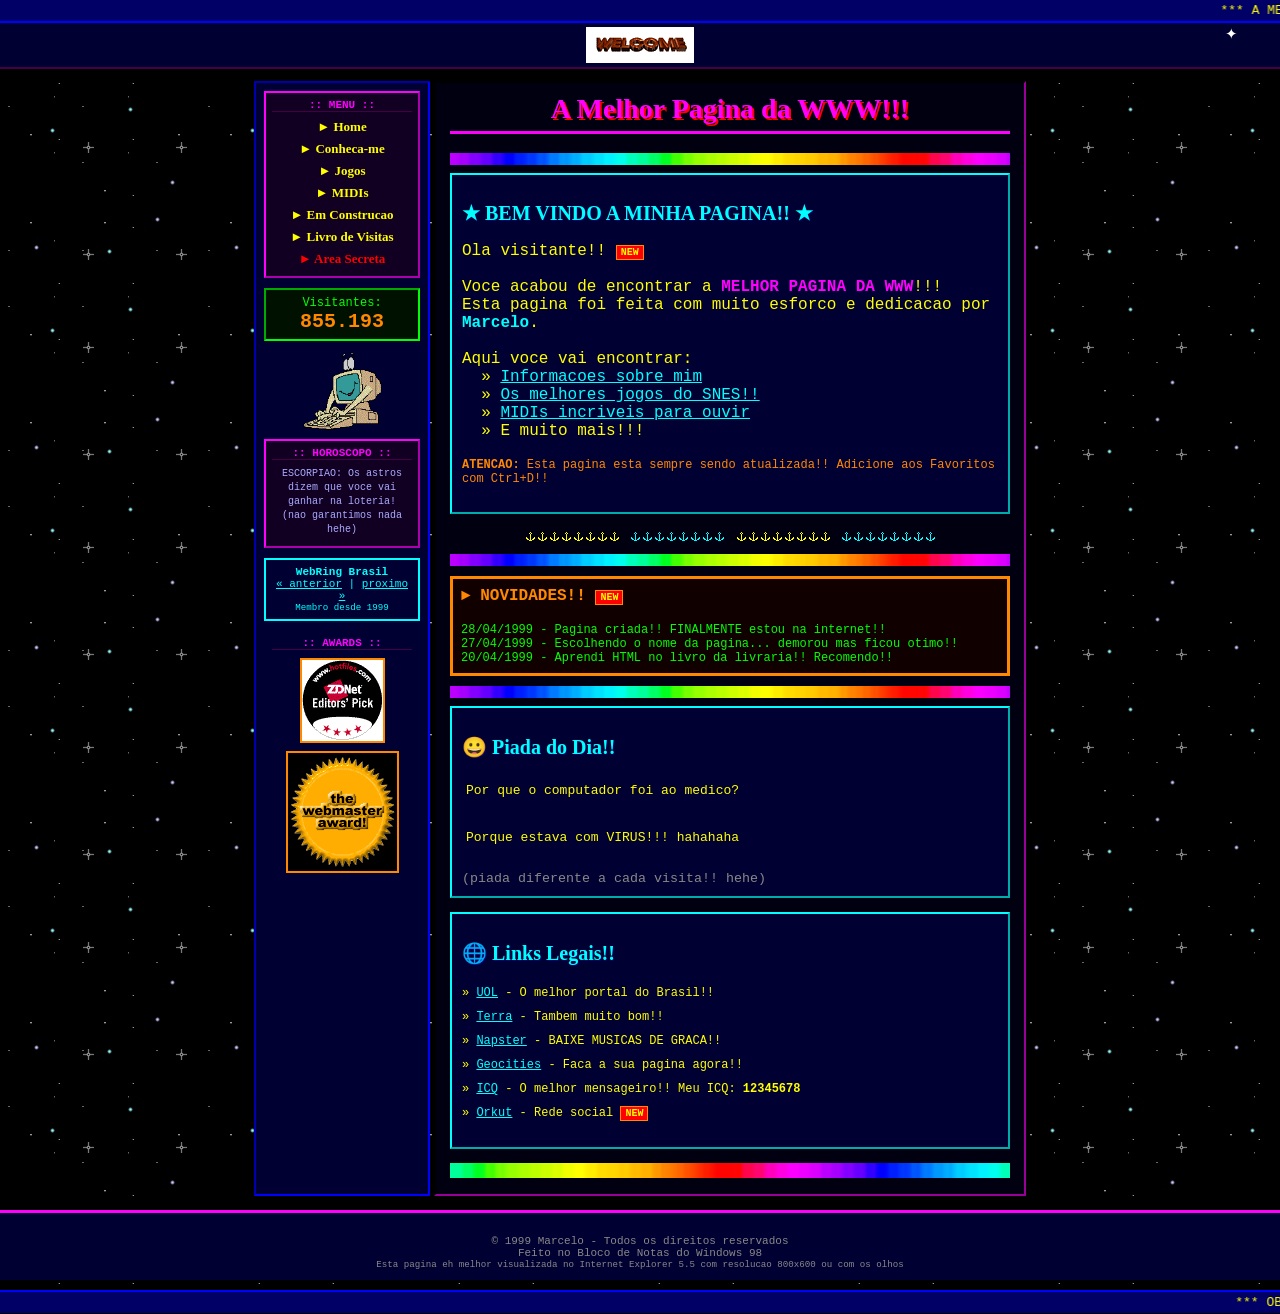
==== home.html @ 1bad0a1e "Que site incrível! Co-authored-by: Copilot <copilot@github.com>" ====
<!DOCTYPE html PUBLIC "-//W3C//DTD HTML 4.01 Transitional//EN">
<html>

<head>
    <meta http-equiv="Content-Type" content="text/html; charset=ISO-8859-1">
    <title>A Melhor Pagina da WWW!!! - Home</title>
    <link rel="stylesheet" type="text/css" href="style.css">
</head>

<body>

    <div class="marquee-top">
        <marquee behavior="scroll" direction="left" scrollamount="4">
            *** A MELHOR PAGINA DA WWW - BY MARCELO *** ATUALIZADA EM 28/04/1999 *** MELHOR EM IE 5.5 800x600 ***
            GEOCITIES 4EVER *** NAPSTER RULES ***
        </marquee>
    </div>

    <!-- GIF placeholder de boas-vindas (linha de cima) -->
    <div style="text-align:center; padding:4px 0; background-color:#000033; border-bottom:2px solid #440044;">
        <img src="img/home_banner.gif" alt="Bem Vindo!!"
            onerror="this.outerHTML='<span class=gif-placeholder>[GIF: banner de boas-vindas - 468x60]</span>'">
    </div>

    <table width="780" border="0" cellspacing="4" cellpadding="4" align="center" style="margin-top:8px;">
        <tr valign="top">

            <!-- COLUNA DE NAVEGACAO -->
            <td width="160" class="nav-cell">

                <div class="nav-box">
                    <div class="nav-title">:: MENU ::</div>
                    <a href="home.html">&#9658; Home</a>
                    <a href="conheca-me.html">&#9658; Conheca-me</a>
                    <a href="jogos.html">&#9658; Jogos</a>
                    <a href="midis.html">&#9658; MIDIs</a>
                    <a href="construcao.html">&#9658; Em Construcao</a>
                    <a href="livro-visitas.html">&#9658; Livro de Visitas</a>
                    <a href="area-secreta/index.html" style="color:#FF0000;">&#9658; Area Secreta</a>
                </div>

                <!-- Contador -->
                <div class="counter-box">
                    Visitantes:<br>
                    <span class="counter-num" id="visitCount">...</span>
                </div>

                <!-- GIF decorativo lateral -->
                <div style="text-align:center; margin:6px 0;">
                    <img src="img/nav_deco1.gif" alt="" width="80" height="80"
                        onerror="this.outerHTML='<span class=gif-placeholder style=display:block;>[GIF decorativo lateral 80x80]</span>'">
                </div>

                <!-- Horoscopo do dia -->
                <div class="nav-box" style="margin-top:8px;">
                    <div class="nav-title">:: HOROSCOPO ::</div>
                    <div id="horoscopo-texto"
                        style="font-size:10px; color:#AAAAFF; font-family:'Courier New',monospace; padding:3px; line-height:1.4;">
                        Carregando...
                    </div>
                </div>

                <!-- WebRing falso -->
                <div class="webring-box">
                    <strong>WebRing Brasil</strong><br>
                    <a href="#">&laquo; anterior</a> | <a href="#">proximo &raquo;</a><br>
                    <small>Membro desde 1999</small>
                </div>

                <!-- Awards -->
                <div class="awards-box" style="margin-top:8px;">
                    <div class="nav-title">:: AWARDS ::</div>
                    <img src="img/award1.gif" alt="Melhor Site 1999"
                        onerror="this.outerHTML='<span class=gif-placeholder>[AWARD 88x31]</span>'">
                    <img src="img/award2.gif" alt="Cool Site"
                        onerror="this.outerHTML='<span class=gif-placeholder>[AWARD 88x31]</span>'">
                </div>

            </td>

            <!-- COLUNA PRINCIPAL -->
            <td class="content-cell">

                <h1>
                    <img src="img/title_anim.gif" alt="" width="30" height="30" onerror="this.style.display='none'">
                    A Melhor Pagina da WWW!!!
                    <img src="img/title_anim.gif" alt="" width="30" height="30" onerror="this.style.display='none'">
                </h1>

                <!-- Separador -->
                <div class="separator-img">
                    <img src="img/separator.gif" alt="---" width="560" height="12"
                        onerror="this.outerHTML='<hr class=separator>'">
                </div>

                <!-- Caixa de boas-vindas -->
                <div class="content-box">
                    <h2>
                        <span class="blink">&#9733;</span>
                        BEM VINDO A MINHA PAGINA!!
                        <span class="blink">&#9733;</span>
                    </h2>
                    <p>
                        Ola visitante!! <span class="badge-new">NEW</span><br><br>
                        Voce acabou de encontrar a <strong style="color:#FF00FF;">MELHOR PAGINA DA WWW</strong>!!!<br>
                        Esta pagina foi feita com muito esforco e dedicacao por <strong
                            style="color:#00FFFF;">Marcelo</strong>.<br><br>
                        Aqui voce vai encontrar:<br>
                        &nbsp;&nbsp;&raquo; <a href="conheca-me.html">Informacoes sobre mim</a><br>
                        &nbsp;&nbsp;&raquo; <a href="jogos.html">Os melhores jogos do SNES!!</a><br>
                        &nbsp;&nbsp;&raquo; <a href="midis.html">MIDIs incriveis para ouvir</a><br>
                        &nbsp;&nbsp;&raquo; E muito mais!!!<br><br>
                        <span style="color:#FF8800; font-size:12px;">
                            <strong>ATENCAO:</strong> Esta pagina esta sempre sendo atualizada!!
                            Adicione aos Favoritos com <kbd>Ctrl+D</kbd>!!
                        </span>
                    </p>
                </div>

                <!-- GIFs decorativos centrais - area para colocar GIFs -->
                <div style="text-align:center; margin:8px 0;">
                    <img src="img/home_deco1.gif" alt="" height="10"
                        onerror="this.outerHTML='<span class=gif-placeholder>[GIF deco 50x50]</span>'">
                    <img src="img/home_deco2.gif" alt="" height="10"
                        onerror="this.outerHTML='<span class=gif-placeholder>[GIF deco 50x50]</span>'">
                    <img src="img/home_deco1.gif" alt="" height="10"
                        onerror="this.outerHTML='<span class=gif-placeholder>[GIF deco 50x50]</span>'">
                    <img src="img/home_deco2.gif" alt="" height="10"
                        onerror="this.outerHTML='<span class=gif-placeholder>[GIF deco 50x50]</span>'">
                </div>

                <div class="separator-img">
                    <img src="img/separator.gif" alt="---" width="560" height="12"
                        onerror="this.outerHTML='<hr class=separator>'">
                </div>

                <!-- Novidades -->
                <div class="highlight-box">
                    <strong style="color:#FF8800;">&#9658; NOVIDADES!! <span
                            class="badge-new">NEW</span></strong><br><br>
                    <span style="color:#00FF00; font-family:'Courier New',monospace; font-size:12px;">
                        28/04/1999 - Pagina criada!! FINALMENTE estou na internet!!<br>
                        27/04/1999 - Escolhendo o nome da pagina... demorou mas ficou otimo!!<br>
                        20/04/1999 - Aprendi HTML no livro da livraria!! Recomendo!!<br>
                    </span>
                </div>

                <div class="separator-img">
                    <img src="img/separator.gif" alt="---" width="560" height="12"
                        onerror="this.outerHTML='<hr class=separator>'">
                </div>

                <!-- Piada do dia -->
                <div class="content-box">
                    <h2>&#128512; Piada do Dia!!</h2>
                    <div id="piada-do-dia"
                        style="font-family:'Courier New',monospace; font-size:13px; color:#FFFF00; line-height:1.8; padding:4px;">
                        Carregando piada...
                    </div>
                    <br>
                    <small style="color:#888888;">(piada diferente a cada visita!! hehe)</small>
                </div>

                <!-- Links legais -->
                <div class="content-box">
                    <h2>&#127760; Links Legais!!</h2>
                    <p style="font-family:'Courier New',monospace; font-size:12px; line-height:2;">
                        &raquo; <a href="http://www.uol.com.br" target="_blank">UOL</a> - O melhor portal do
                        Brasil!!<br>
                        &raquo; <a href="http://www.terra.com.br" target="_blank">Terra</a> - Tambem muito bom!!<br>
                        &raquo; <a href="http://www.napster.com" target="_blank">Napster</a> - BAIXE MUSICAS DE
                        GRACA!!<br>
                        &raquo; <a href="http://www.geocities.com" target="_blank">Geocities</a> - Faca a sua pagina
                        agora!!<br>
                        &raquo; <a href="http://www.icq.com" target="_blank">ICQ</a> - O melhor mensageiro!! Meu ICQ:
                        <strong>12345678</strong><br>
                        &raquo; <a href="#"
                            onclick="alert('Site em manutencao!! Volte depois!!'); return false;">Orkut</a> - Rede
                        social <span class="badge-new">NEW</span><br>
                    </p>
                </div>

                <!-- GIF de separador final -->
                <div style="text-align:center; margin:6px 0;">
                    <img src="img/separator2.gif" alt="" width="560" height="15"
                        onerror="this.outerHTML='<span class=gif-placeholder>[GIF separador de fogo/arco-iris 560x15]</span>'">
                </div>

            </td>
        </tr>
    </table>

    <div class="footer-box">
        <img src="img/footer_deco.gif" alt="" width="88" height="31" onerror="this.style.display='none'">
        <br>
        &copy; 1999 Marcelo - Todos os direitos reservados<br>
        Feito no Bloco de Notas do Windows 98<br>
        <small>Esta pagina eh melhor visualizada no Internet Explorer 5.5 com resolucao 800x600 ou com os olhos</small>
    </div>

    <div class="marquee-bottom">
        <marquee behavior="scroll" direction="left" scrollamount="3">
            *** OBRIGADO PELA VISITA!! *** VOLTE SEMPRE!! *** ADICIONE AOS FAVORITOS!! *** INDIQUE PARA OS AMIGOS!! ***
            ICQ: 12345678 *** EMAIL: ma_jogos@bol.com.br ***
        </marquee>
    </div>

    <script type="text/javascript" src="effects.js"></script>
    <script type="text/javascript">
        var base = 847000;
        var rand = Math.floor(Math.random() * 9999) + 100;
        var total = base + rand;
        var formatted = total.toString().replace(/\B(?=(\d{3})+(?!\d))/g, ".");
        document.getElementById("visitCount").innerHTML = formatted;
    </script>
</body>

</html>
---- style.css ----
/* ============================================================
   A MELHOR PAGINA DA WWW - CSS RETRO AUTENTICO 1999
   Feito no Bloco de Notas. Sem Dreamweaver. Sem FrontPage.
   ============================================================ */

body {
    background-color: #000000;
    background-image: url('img/bg_tile.gif');
    background-repeat: repeat;
    color: #FFFF00;
    font-family: "Comic Sans MS", "Courier New", monospace;
    font-size: 14px;
    margin: 0;
    padding: 0;
    cursor: crosshair;
}

/* Links classicos */
a:link {
    color: #00FFFF;
    text-decoration: underline;
}

a:visited {
    color: #FF00FF;
    text-decoration: underline;
}

a:hover {
    color: #FF8800;
    text-decoration: none;
    background-color: #330000;
}

a:active {
    color: #FF0000;
}

/* Titulos */
h1 {
    font-family: "Comic Sans MS", cursive;
    color: #FF00FF;
    font-size: 28px;
    text-shadow: 2px 2px 0px #FF0000;
    text-align: center;
    border-bottom: 3px solid #FF00FF;
    padding-bottom: 6px;
}

h2 {
    font-family: "Comic Sans MS", cursive;
    color: #00FFFF;
    font-size: 20px;
    text-shadow: 1px 1px 0px #000066;
}

h3 {
    color: #FF8800;
    font-size: 16px;
}

/* Barra de topo com marquee */
.marquee-top {
    background-color: #000066;
    color: #FFFF00;
    font-size: 13px;
    padding: 3px 0;
    font-family: "Courier New", monospace;
    border-bottom: 2px solid #0000FF;
}

.marquee-bottom {
    background-color: #000066;
    color: #FFFF00;
    font-size: 13px;
    padding: 3px 0;
    font-family: "Courier New", monospace;
    border-top: 2px solid #0000FF;
    margin-top: 10px;
}

/* Layout principal em tabela (autentico!) */
.main-table {
    width: 780px;
    margin: 0 auto;
    border: 0;
    cellspacing: 0;
    cellpadding: 4;
}

/* Celula de navegacao lateral */
.nav-cell {
    width: 160px;
    background-color: #000033;
    border: 2px inset #0000FF;
    vertical-align: top;
    padding: 8px;
}

/* Celula de conteudo principal */
.content-cell {
    background-color: #000011;
    border: 2px inset #440044;
    vertical-align: top;
    padding: 10px 14px;
}

/* Caixas de navegacao */
.nav-box {
    border: 2px outset #FF00FF;
    background-color: #110022;
    padding: 6px;
    margin-bottom: 10px;
    text-align: center;
}

.nav-box a {
    display: block;
    padding: 3px 0;
    font-size: 13px;
    font-weight: bold;
    color: #FFFF00;
    text-decoration: none;
    font-family: "Comic Sans MS", cursive;
}

.nav-box a:hover {
    color: #FF8800;
    background-color: #220000;
}

.nav-title {
    color: #FF00FF;
    font-size: 11px;
    font-weight: bold;
    border-bottom: 1px solid #440044;
    margin-bottom: 4px;
    text-align: center;
    font-family: "Courier New", monospace;
}

/* Caixa de conteudo generica */
.content-box {
    border: 2px outset #00FFFF;
    background-color: #000033;
    padding: 10px;
    margin-bottom: 14px;
}

/* Caixa de destaque */
.highlight-box {
    border: 3px solid #FF8800;
    background-color: #110000;
    padding: 8px;
    margin: 10px 0;
    color: #FFFF00;
}

/* Card de jogo */
.game-card {
    border: 3px outset #00FF00;
    background-color: #001100;
    padding: 8px;
    margin: 8px 0;
    display: inline-block;
    width: 160px;
    vertical-align: top;
    text-align: center;
}

.game-card img {
    border: 2px solid #FFFF00;
    display: block;
    margin: 0 auto 5px auto;
}

.game-card .game-title {
    color: #00FF00;
    font-weight: bold;
    font-size: 13px;
    font-family: "Comic Sans MS", cursive;
}

.game-card .game-new {
    color: #FF0000;
    font-weight: bold;
    font-size: 11px;
    animation: blinker 0.6s step-start infinite;
}

.game-card .game-desc {
    color: #AAFFAA;
    font-size: 11px;
    font-family: "Courier New", monospace;
}

/* Separadores */
.separator {
    width: 100%;
    border: 0;
    border-top: 2px solid #FF00FF;
    margin: 10px 0;
}

.separator-img {
    width: 100%;
    text-align: center;
    margin: 8px 0;
}

/* Contador */
.counter-box {
    border: 2px inset #00FF00;
    background-color: #001100;
    padding: 6px;
    text-align: center;
    font-family: "Courier New", monospace;
    font-size: 12px;
    color: #00FF00;
    margin-bottom: 10px;
}

.counter-num {
    font-size: 20px;
    color: #FF8800;
    font-weight: bold;
    font-family: "Courier New", monospace;
    display: block;
}

/* Blink autentico */
.blink {
    animation: blinker 0.8s step-start infinite;
}

@keyframes blinker {
    50% {
        opacity: 0;
    }
}

/* Badge "NEW!" */
.badge-new {
    background-color: #FF0000;
    color: #FFFF00;
    font-size: 10px;
    font-weight: bold;
    padding: 1px 4px;
    border: 1px solid #FF8800;
    font-family: "Courier New", monospace;
    animation: blinker 0.5s step-start infinite;
}

/* Rodape */
.footer-box {
    background-color: #000033;
    border-top: 3px solid #FF00FF;
    text-align: center;
    padding: 10px;
    color: #888888;
    font-size: 11px;
    font-family: "Courier New", monospace;
    margin-top: 10px;
}

/* Lista de midis */
.midi-item {
    border: 1px solid #004400;
    background-color: #001100;
    padding: 5px 8px;
    margin: 4px 0;
    color: #00FF00;
    font-family: "Courier New", monospace;
    font-size: 13px;
}

.midi-item a {
    color: #00FFFF;
}

.midi-item:hover {
    background-color: #002200;
}

/* Livro de visitas */
.guestbook-entry {
    border: 1px solid #440044;
    background-color: #110011;
    padding: 6px;
    margin: 6px 0;
    font-size: 12px;
    font-family: "Courier New", monospace;
}

.guestbook-entry .entry-name {
    color: #FF00FF;
    font-weight: bold;
}

.guestbook-entry .entry-text {
    color: #CCCCCC;
}

.guestbook-entry .entry-date {
    color: #888888;
    font-size: 10px;
}

/* Stars piscando (placeholder para GIFs) */
.stars-deco {
    color: #FFFF00;
    font-size: 16px;
    letter-spacing: 4px;
    text-align: center;
}

/* Pagina de construcao */
.construcao-box {
    text-align: center;
    padding: 40px;
    background-color: #110000;
    border: 4px outset #FF8800;
    margin: 30px auto;
    width: 400px;
}

/* Pagina secreta */
.secret-box {
    border: 4px solid #FF0000;
    background-color: #110000;
    padding: 20px;
    margin: 20px auto;
    width: 500px;
    text-align: center;
}

.secret-option {
    display: inline-block;
    margin: 10px;
    padding: 8px 20px;
    background-color: #220000;
    border: 3px outset #FF0000;
    color: #FFFF00;
    font-size: 16px;
    font-family: "Comic Sans MS", cursive;
    text-decoration: none;
    font-weight: bold;
}

.secret-option:hover {
    background-color: #440000;
    color: #FF8800;
}

/* Awards / badges */
.awards-box {
    text-align: center;
    padding: 8px;
}

.awards-box img {
    margin: 4px;
    border: 2px solid #FF8800;
}

/* WebRing falso */
.webring-box {
    border: 2px solid #00FFFF;
    background-color: #000033;
    padding: 6px;
    text-align: center;
    font-size: 11px;
    font-family: "Courier New", monospace;
    color: #00FFFF;
    margin-top: 10px;
}

/* Imagem de perfil */
.profile-img {
    border: 4px outset #FF00FF;
    display: block;
    margin: 10px auto;
}

/* Placeholder para GIFs - indica onde colocar */
.gif-placeholder {
    display: inline-block;
    border: 2px dashed #FF8800;
    background-color: #110000;
    color: #FF8800;
    font-size: 10px;
    font-family: "Courier New", monospace;
    padding: 4px 8px;
    text-align: center;
    vertical-align: middle;
    margin: 2px;
}
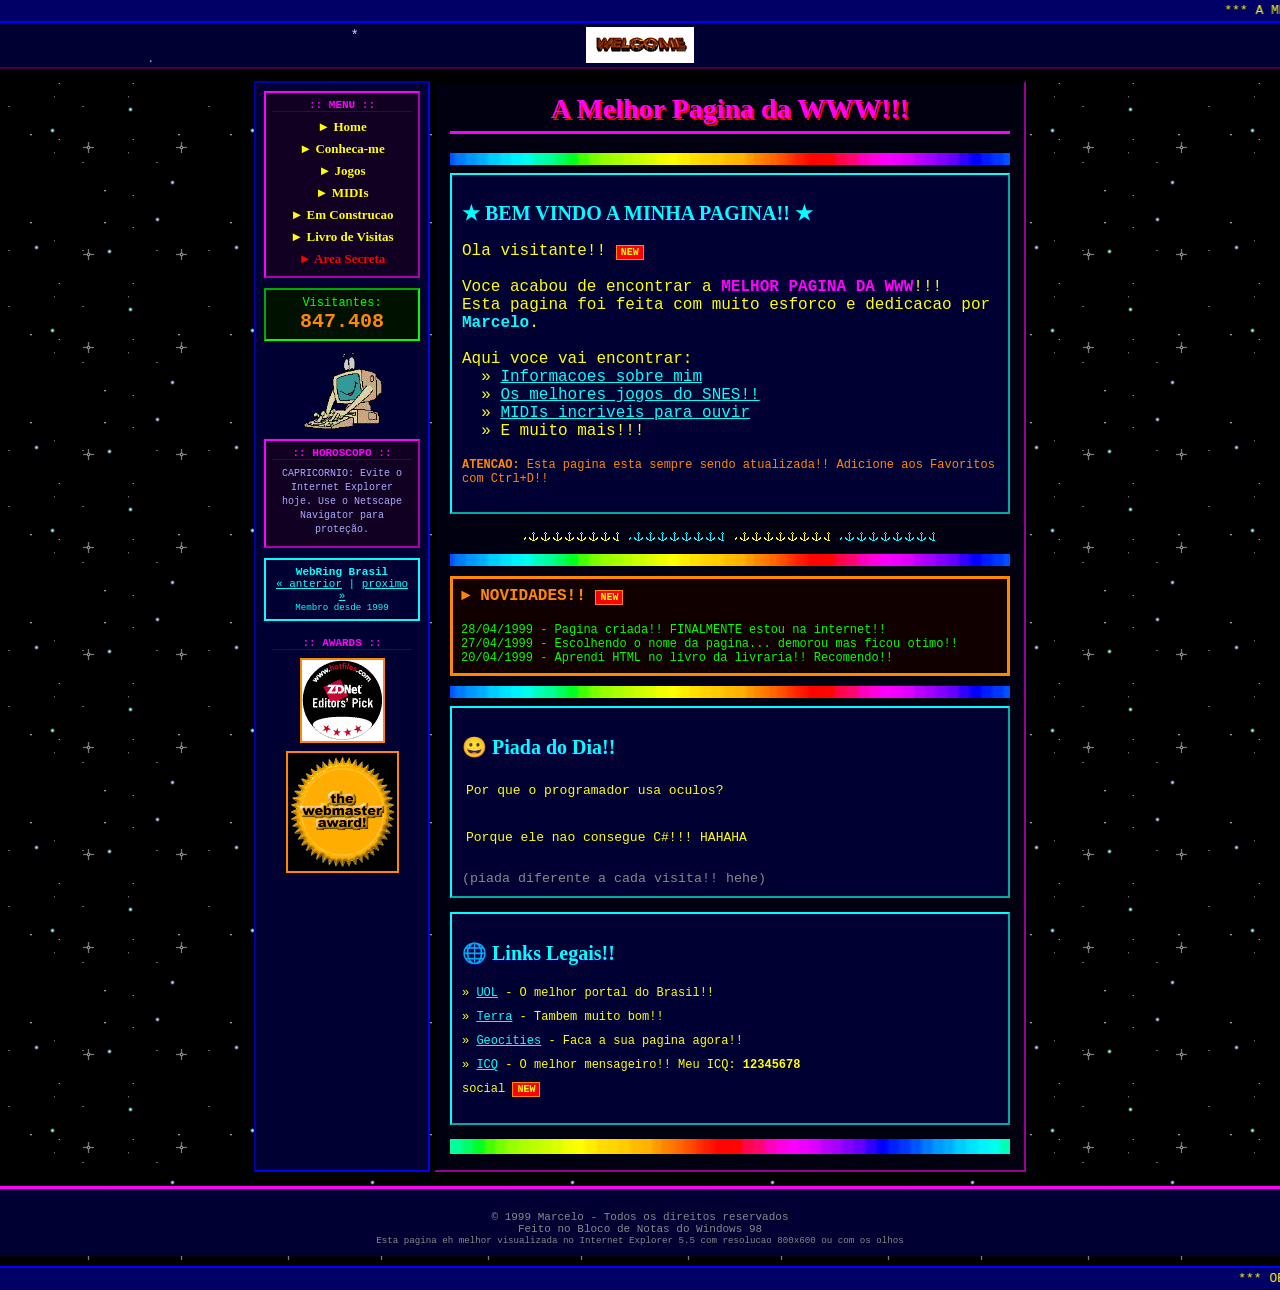
==== commit 4fc0a3b9: "Pequeno ajuste" ====
--- a/home.html
+++ b/home.html
@@ -168,14 +168,10 @@
                         &raquo; <a href="http://www.uol.com.br" target="_blank">UOL</a> - O melhor portal do
                         Brasil!!<br>
                         &raquo; <a href="http://www.terra.com.br" target="_blank">Terra</a> - Tambem muito bom!!<br>
-                        &raquo; <a href="http://www.napster.com" target="_blank">Napster</a> - BAIXE MUSICAS DE
-                        GRACA!!<br>
                         &raquo; <a href="http://www.geocities.com" target="_blank">Geocities</a> - Faca a sua pagina
                         agora!!<br>
                         &raquo; <a href="http://www.icq.com" target="_blank">ICQ</a> - O melhor mensageiro!! Meu ICQ:
                         <strong>12345678</strong><br>
-                        &raquo; <a href="#"
-                            onclick="alert('Site em manutencao!! Volte depois!!'); return false;">Orkut</a> - Rede
                         social <span class="badge-new">NEW</span><br>
                     </p>
                 </div>
